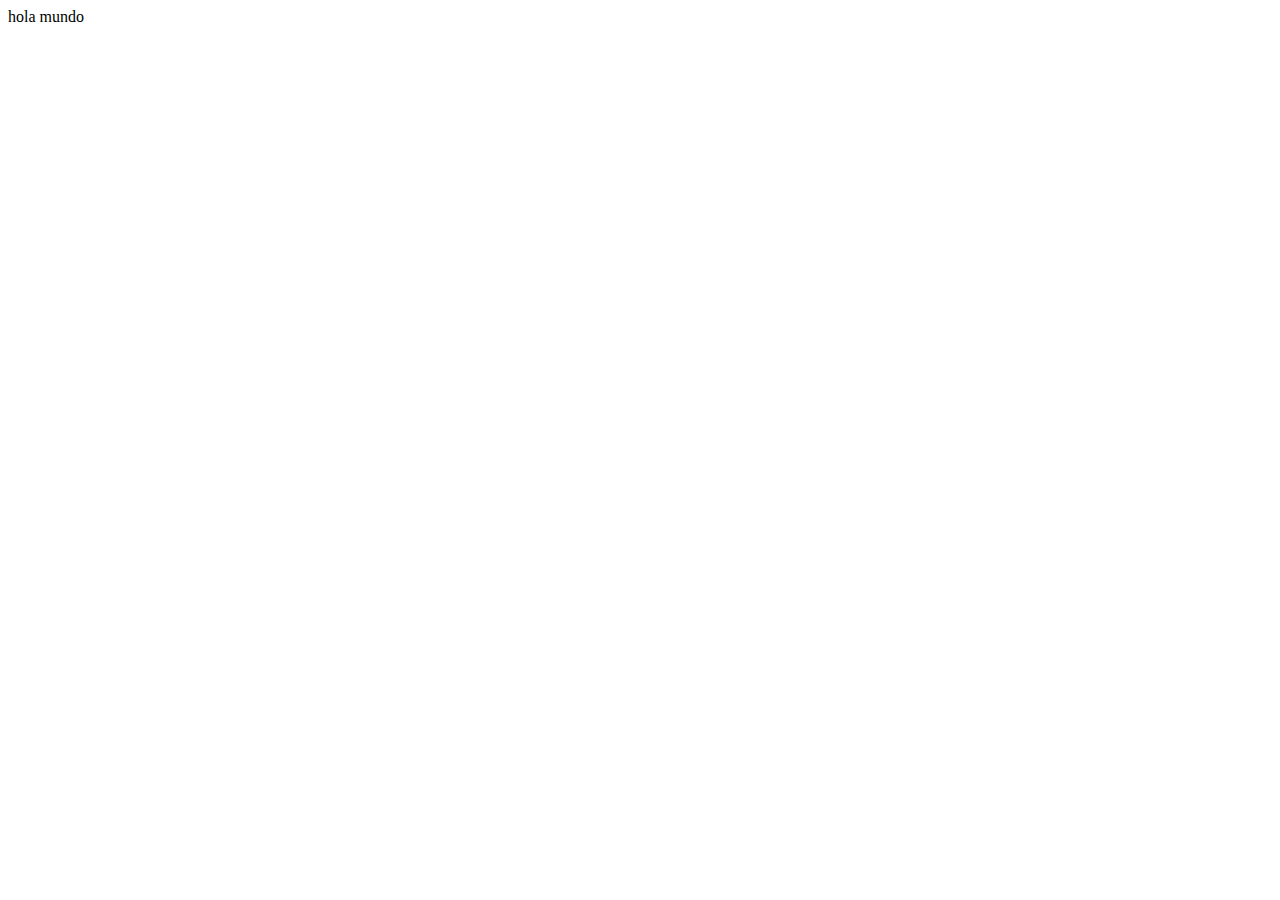
==== html/templates.html @ 67458739 "Commit Inicial" ====
<!DOCTYPE html>
<html lang="en">
<head>
  <meta charset="UTF-8">
  <meta http-equiv="X-UA-Compatible" content="IE=edge">
  <meta name="viewport" content="width=device-width, initial-scale=1.0">
  <title>Document</title>
</head>
<body>
  <header>hola mundo</header>
</body>
</html>
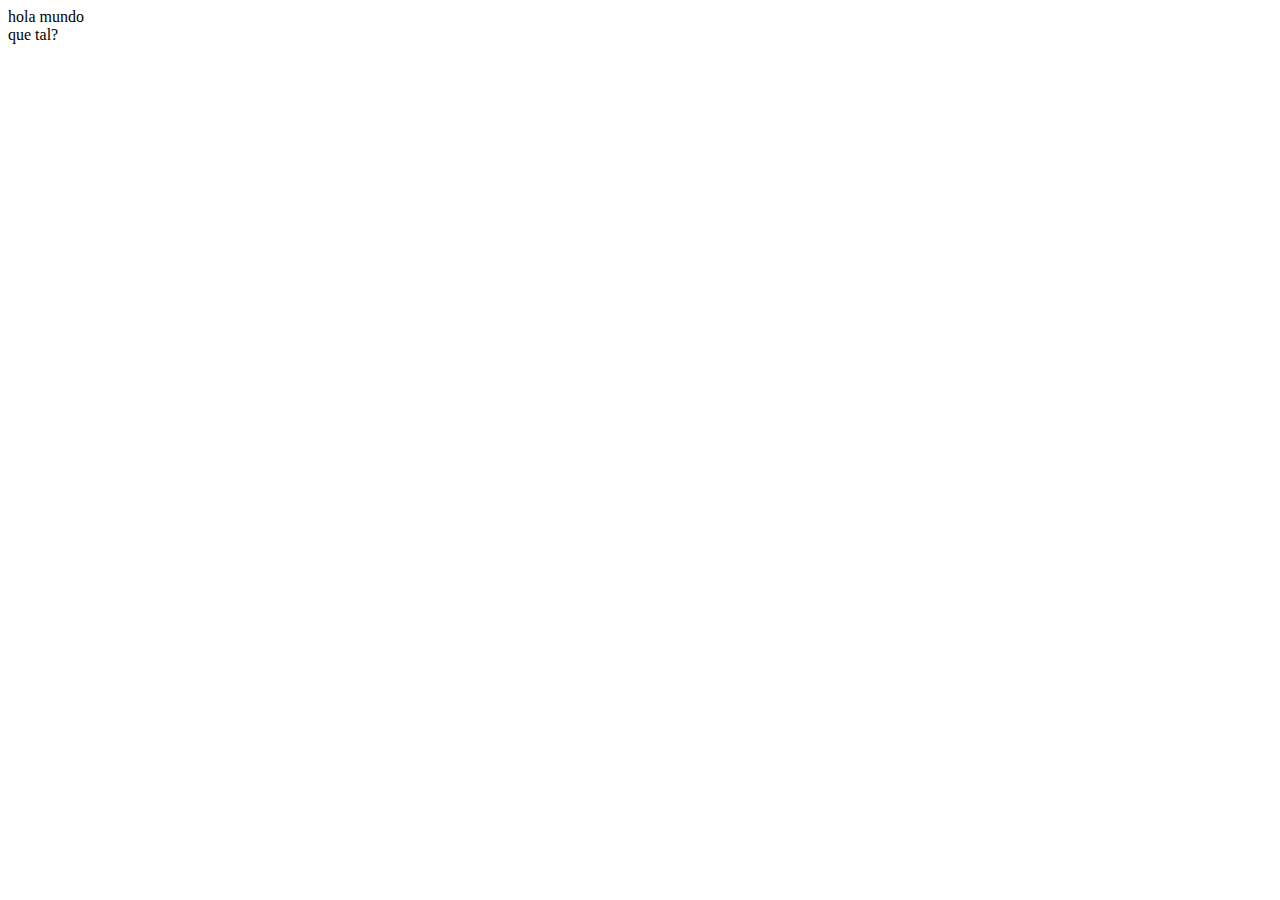
==== commit 24b34707: "Agregando el "span"" ====
--- a/html/templates.html
+++ b/html/templates.html
@@ -8,5 +8,6 @@
 </head>
 <body>
   <header>hola mundo</header>
+  <span>que tal?</span>
 </body>
 </html>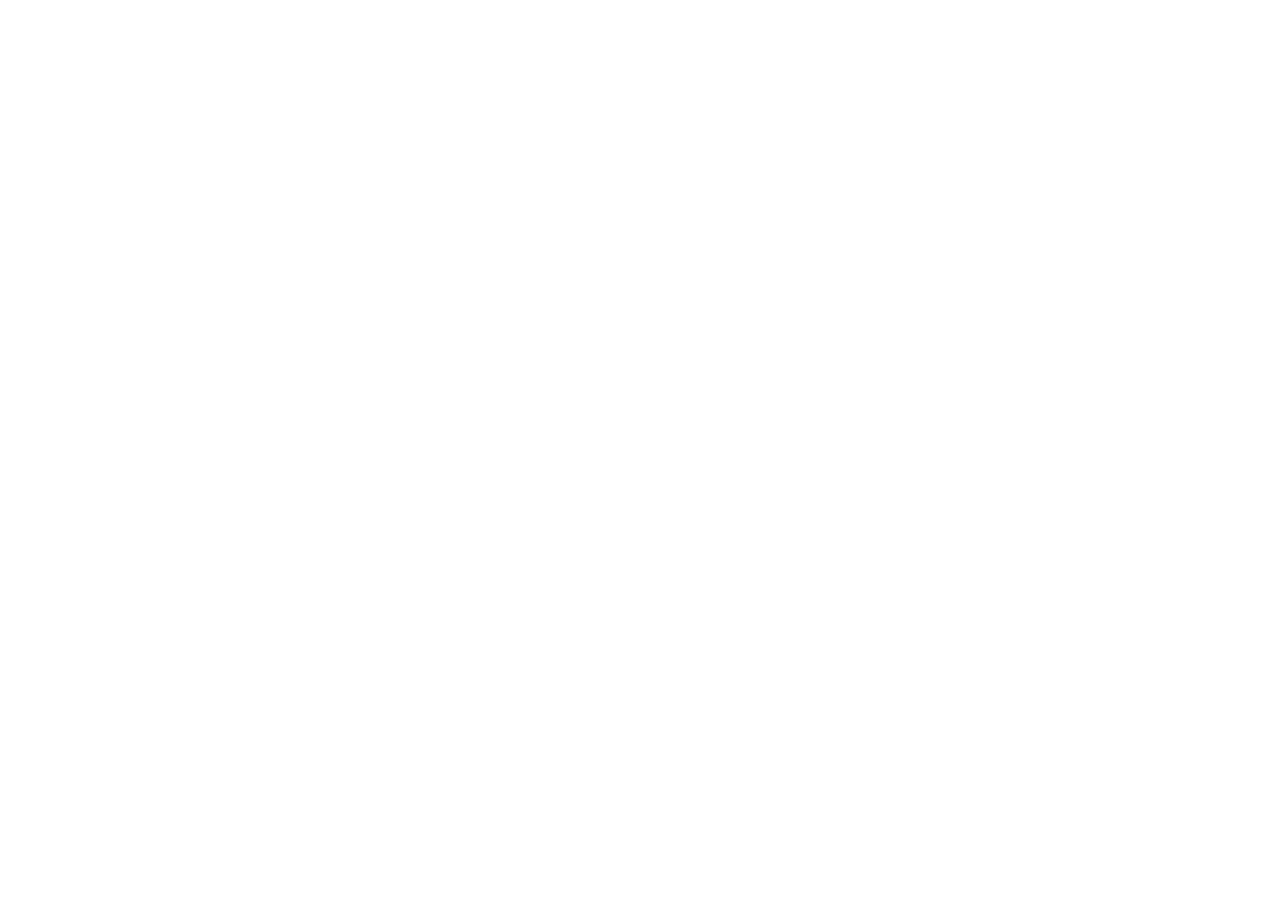
==== commit 5ecfa69a: "Commit Inicial" ====
--- a/html/templates.html
+++ b/html/templates.html
@@ -7,7 +7,6 @@
   <title>Document</title>
 </head>
 <body>
-  <header>hola mundo</header>
-  <span>que tal?</span>
+  
 </body>
 </html>